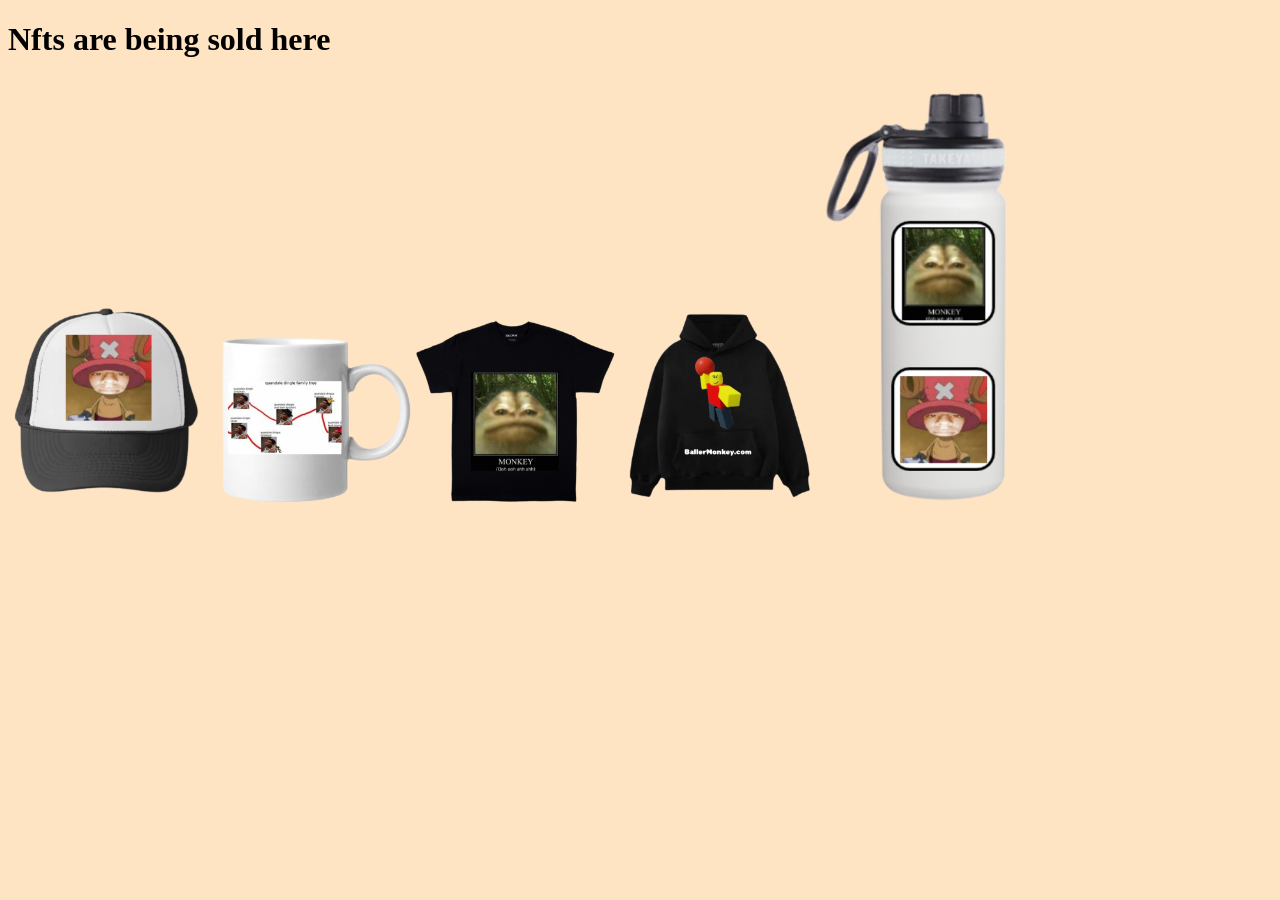
==== index.html @ b1473544 "Add files via upload" ====
<!DOCTYPE html>
<html lang="en">
<head>
    <meta charset="UTF-8">
    <meta name="viewport" content="width=device-width, initial-scale=1.0">
    <title>Title</title>
    <link href="style.css" rel="stylesheet" type="text/css">
</head>
<body>
    <header><h1>Nfts are being sold here</h1></header>
    <img src="hat.png" alt="" width="200">
    <img src="mug.png" alt="" width="200">
    <img src="shirt.png" alt="" width="200">
    <img src="sweatshirt.png" alt="" width="200">
    <img src="water.png" alt="" width="200">
</body>
</html>
---- style.css ----
body{
    background-color: bisque;
}
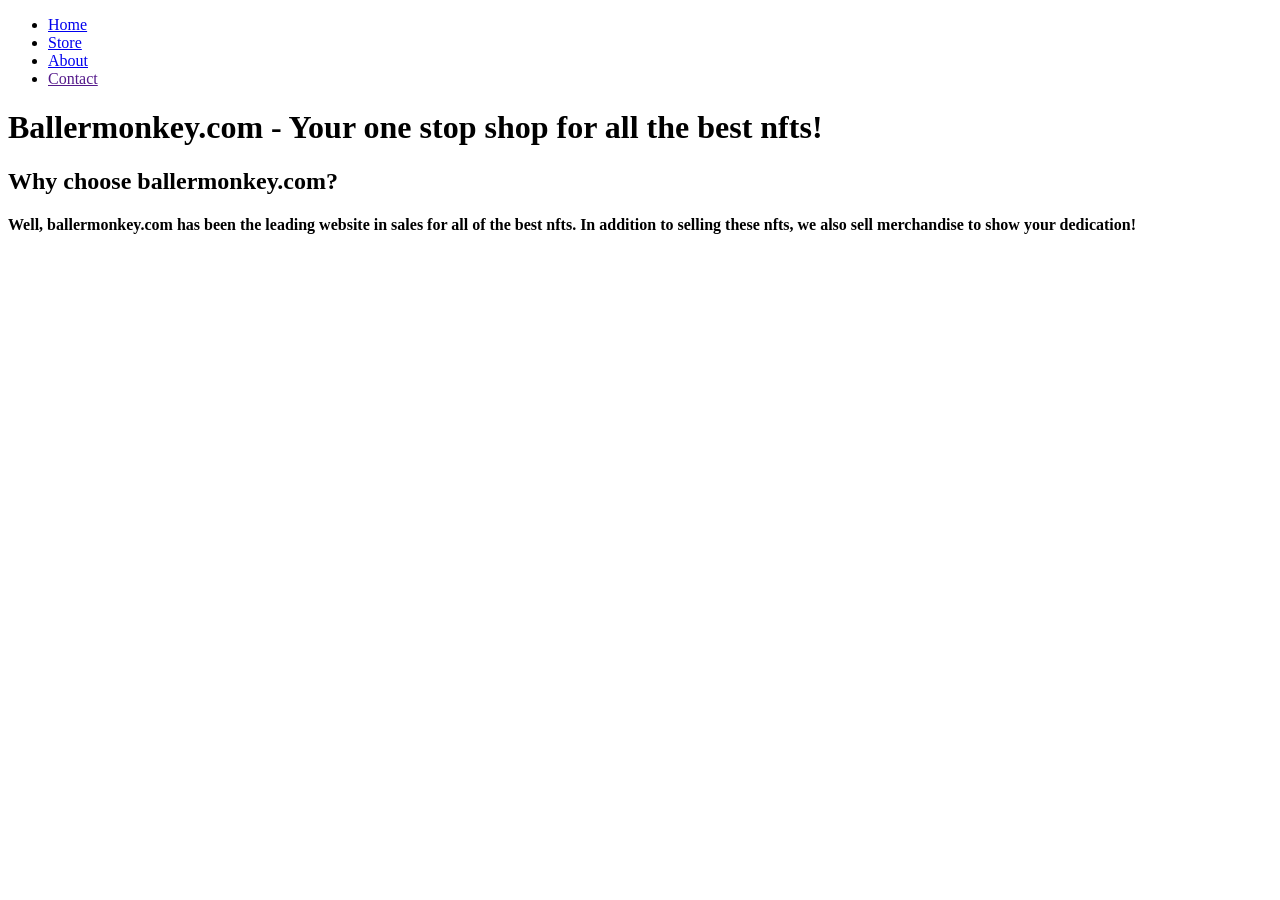
==== commit 55bebf05: "Update index.html" ====
--- a/index.html
+++ b/index.html
@@ -3,15 +3,22 @@
 <head>
     <meta charset="UTF-8">
     <meta name="viewport" content="width=device-width, initial-scale=1.0">
-    <title>Title</title>
+    <title>ballermonkey.com</title>
     <link href="style.css" rel="stylesheet" type="text/css">
 </head>
 <body>
-    <header><h1>Nfts are being sold here</h1></header>
-    <img src="hat.png" alt="" width="200">
-    <img src="mug.png" alt="" width="200">
-    <img src="shirt.png" alt="" width="200">
-    <img src="sweatshirt.png" alt="" width="200">
-    <img src="water.png" alt="" width="200">
+    <!--Navigation Bar Code-->
+    <ul>
+        <li><a href="index.html">Home</a></li>
+        <li><a href="store.html">Store</a></li>
+        <li><a href="about.html">About</a></li>
+        <li><a href="">Contact</a></li>
+    </ul>
+    <!--End of Navigation Bar Code-->
+    <header><h1>Ballermonkey.com - Your one stop shop for all the best nfts!</h1></header>
+
+    <h2>Why choose ballermonkey.com?</h2>
+    <h4>Well, ballermonkey.com has been the leading website in sales for all of the best nfts. In addition to selling these nfts, we also sell merchandise to show your dedication!</h4>
+   
 </body>
-</html>+</html>
--- a/style.css
+++ b/style.css
@@ -1,3 +1,27 @@
-body{
-    background-color: bisque;
-}+<!DOCTYPE html>
+<html lang="en">
+<head>
+    <meta charset="UTF-8">
+    <meta name="viewport" content="width=device-width, initial-scale=1.0">
+    <title>Title</title>
+    <link href="style.css" rel="stylesheet" type="text/css">
+</head>
+<body>
+    <header><h1>Nfts are being sold here</h1></header>
+    <div style="display: flex; align-items: flex-start;">
+    <p>
+    <img src="hat.png" alt="" width="400">
+    This is one of our best-selling items. It is our prestigous hat, augmentated with the beautiful sight of chopper from two piece.
+    <img src="mug.png" alt="" width="400">
+    tuff mug
+    <img src="shirt.png" alt="" width="400">
+    shirt bruh
+    <img src="sweatshirt.png" alt="" width="400">
+    sweetshirt
+    <img src="water.png" alt="" width="300">
+    Water botl
+    </p>
+    </div>
+   
+</body>
+</html>
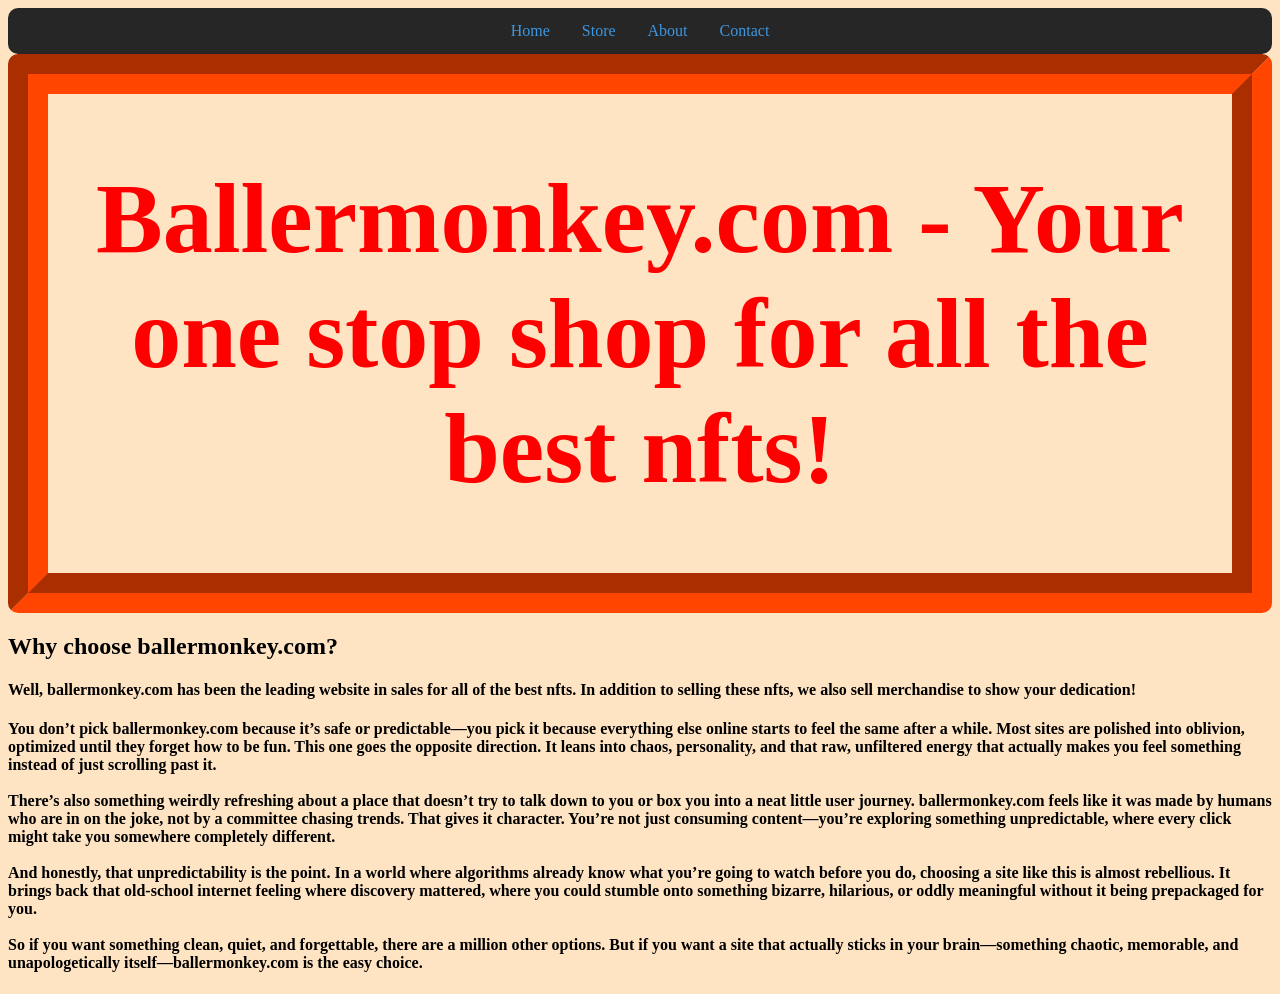
==== commit 7f25a0bc: "Update index.html" ====
--- a/index.html
+++ b/index.html
@@ -3,7 +3,7 @@
 <head>
     <meta charset="UTF-8">
     <meta name="viewport" content="width=device-width, initial-scale=1.0">
-    <title>ballermonkey.com</title>
+    <title>ballermonkey.com/home</title>
     <link href="style.css" rel="stylesheet" type="text/css">
 </head>
 <body>
@@ -12,13 +12,21 @@
         <li><a href="index.html">Home</a></li>
         <li><a href="store.html">Store</a></li>
         <li><a href="about.html">About</a></li>
-        <li><a href="">Contact</a></li>
+        <li><a href="contact.html">Contact</a></li>
     </ul>
     <!--End of Navigation Bar Code-->
     <header><h1>Ballermonkey.com - Your one stop shop for all the best nfts!</h1></header>
 
     <h2>Why choose ballermonkey.com?</h2>
     <h4>Well, ballermonkey.com has been the leading website in sales for all of the best nfts. In addition to selling these nfts, we also sell merchandise to show your dedication!</h4>
+
+    <h4>You don’t pick ballermonkey.com because it’s safe or predictable—you pick it because everything else online starts to feel the same after a while. Most sites are polished into oblivion, optimized until they forget how to be fun. This one goes the opposite direction. It leans into chaos, personality, and that raw, unfiltered energy that actually makes you feel something instead of just scrolling past it.
+
+        <br><br>There’s also something weirdly refreshing about a place that doesn’t try to talk down to you or box you into a neat little user journey. ballermonkey.com feels like it was made by humans who are in on the joke, not by a committee chasing trends. That gives it character. You’re not just consuming content—you’re exploring something unpredictable, where every click might take you somewhere completely different.
+        
+        <br><br>And honestly, that unpredictability is the point. In a world where algorithms already know what you’re going to watch before you do, choosing a site like this is almost rebellious. It brings back that old-school internet feeling where discovery mattered, where you could stumble onto something bizarre, hilarious, or oddly meaningful without it being prepackaged for you.
+        
+        <br><br>So if you want something clean, quiet, and forgettable, there are a million other options. But if you want a site that actually sticks in your brain—something chaotic, memorable, and unapologetically itself—ballermonkey.com is the easy choice.</h4>
    
 </body>
 </html>
--- a/style.css
+++ b/style.css
@@ -1,27 +1,57 @@
-<!DOCTYPE html>
-<html lang="en">
-<head>
-    <meta charset="UTF-8">
-    <meta name="viewport" content="width=device-width, initial-scale=1.0">
-    <title>Title</title>
-    <link href="style.css" rel="stylesheet" type="text/css">
-</head>
-<body>
-    <header><h1>Nfts are being sold here</h1></header>
-    <div style="display: flex; align-items: flex-start;">
-    <p>
-    <img src="hat.png" alt="" width="400">
-    This is one of our best-selling items. It is our prestigous hat, augmentated with the beautiful sight of chopper from two piece.
-    <img src="mug.png" alt="" width="400">
-    tuff mug
-    <img src="shirt.png" alt="" width="400">
-    shirt bruh
-    <img src="sweatshirt.png" alt="" width="400">
-    sweetshirt
-    <img src="water.png" alt="" width="300">
-    Water botl
-    </p>
-    </div>
-   
-</body>
-</html>
+@font-face {
+    font-family: "River";
+    src: url(River\ Adventurer.ttf);
+}
+
+body{
+    background-color: bisque;
+}
+
+
+header{
+    color: red;
+    font-family: River;
+    border-style:solid;
+    border-width: 20px;
+    border-radius: 10px;
+    border-left: 20px;
+    border-right: 20px;
+    border-style: groove;
+    border-color: orangered;
+    border-width: 40px;
+}
+
+h1{
+    font-size:100px;
+    text-align: center;
+}   
+
+p{
+    flex: 1;
+    justify-content:center;
+}
+
+ul{
+    list-style-type: none;
+    margin: 0px;
+    padding: 0px;
+    background-color:#272626;
+    display: flex;
+    border-radius: 10px;
+    justify-content: center;
+    position: sticky;
+    top:0;
+}
+
+ul li a{
+    display: block;
+    color:#3d96df;
+    text-align: center;
+    padding: 14px 16px;
+    text-decoration: none;
+}
+
+ul li a:hover {
+    background-color: #635858;
+    border-radius: 8px;
+}
